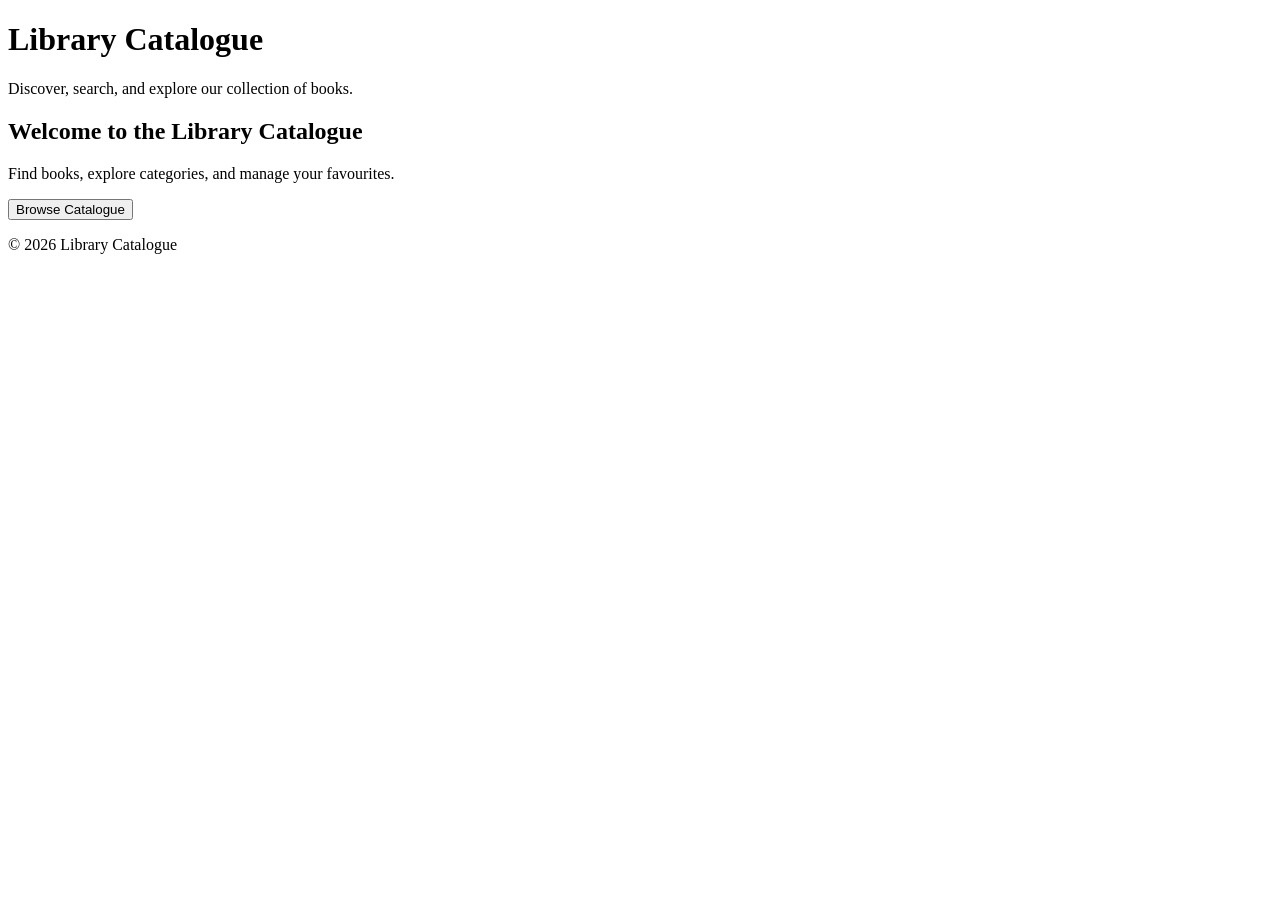
==== index.html @ 270219fc "feat: build homepage layout Closes #2" ====
<!DOCTYPE html>
<html lang="en">
<head>
    <meta charset="UTF-8">
    <meta name="viewport" content="width=device-width, initial-scale=1.0">
    <title>Library Catalogue</title>
    <link rel="stylesheet" href="css/style.css">
</head>
<body>

    <header>
        <h1>Library Catalogue</h1>
        <p>Discover, search, and explore our collection of books.</p>
    </header>

    <main>
        <section class="hero">
            <h2>Welcome to the Library Catalogue</h2>
            <p>Find books, explore categories, and manage your favourites.</p>
            <button>Browse Catalogue</button>
        </section>
    </main>

    <footer>
        <p>&copy; 2026 Library Catalogue</p>
    </footer>

    <script src="js/app.js"></script>
</body>
</html>
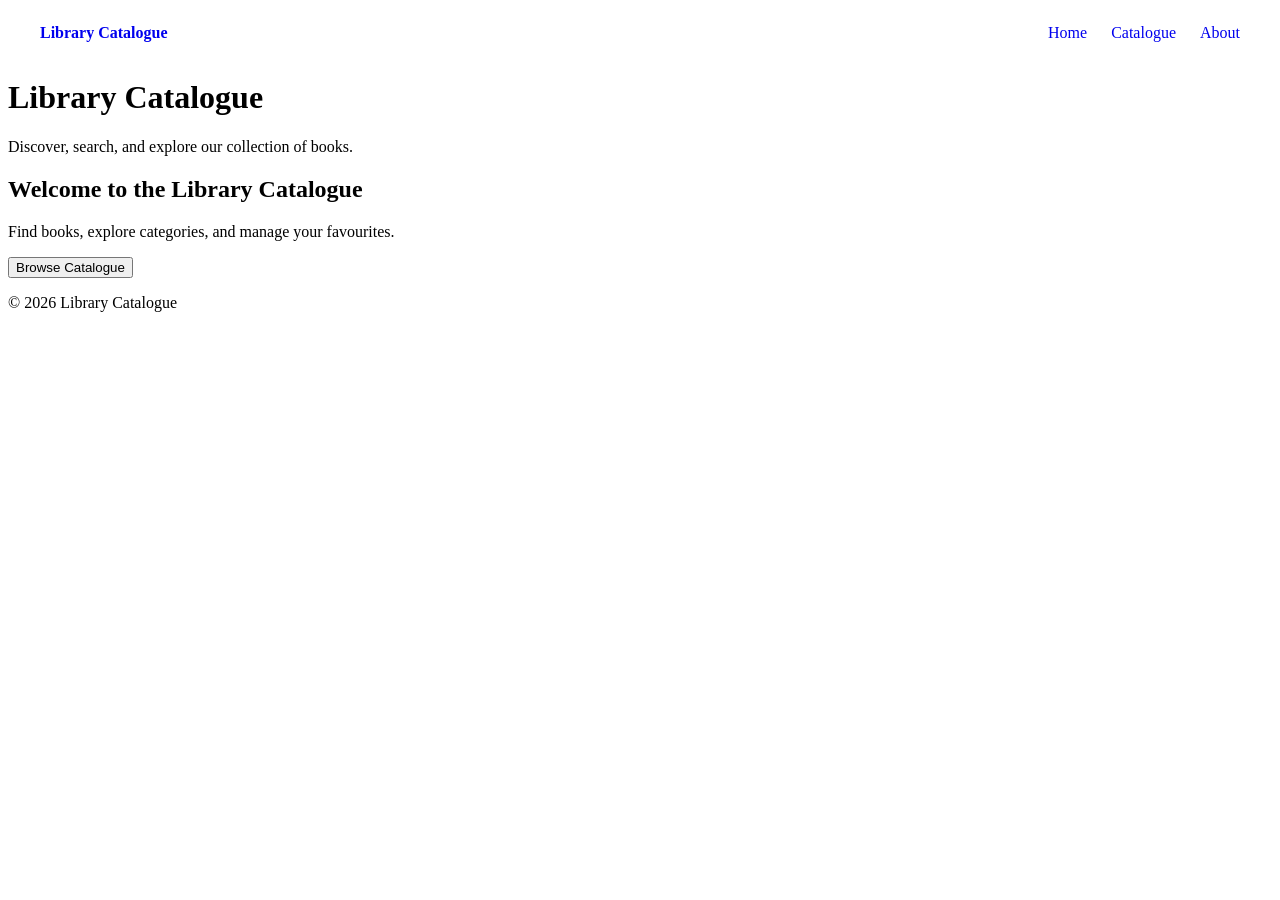
==== commit 0db44d9c: "feat: add site navigation Closes #4" ====
--- a/index.html
+++ b/index.html
@@ -7,6 +7,17 @@
     <link rel="stylesheet" href="css/style.css">
 </head>
 <body>
+    <nav class="site-nav">
+    <div class="nav-container">
+        <a href="index.html" class="logo">Library Catalogue</a>
+
+        <ul class="nav-links">
+            <li><a href="index.html">Home</a></li>
+            <li><a href="catalogue.html">Catalogue</a></li>
+            <li><a href="#about">About</a></li>
+        </ul>
+    </div>
+</nav>
 
     <header>
         <h1>Library Catalogue</h1>
--- a/css/style.css
+++ b/css/style.css
@@ -0,0 +1,28 @@
+.site-nav {
+    padding: 1rem 2rem;
+}
+
+.nav-container {
+    display: flex;
+    justify-content: space-between;
+    align-items: center;
+    max-width: 1200px;
+    margin: 0 auto;
+}
+
+.logo {
+    text-decoration: none;
+    font-weight: bold;
+}
+
+.nav-links {
+    display: flex;
+    gap: 1.5rem;
+    list-style: none;
+    margin: 0;
+    padding: 0;
+}
+
+.nav-links a {
+    text-decoration: none;
+}
